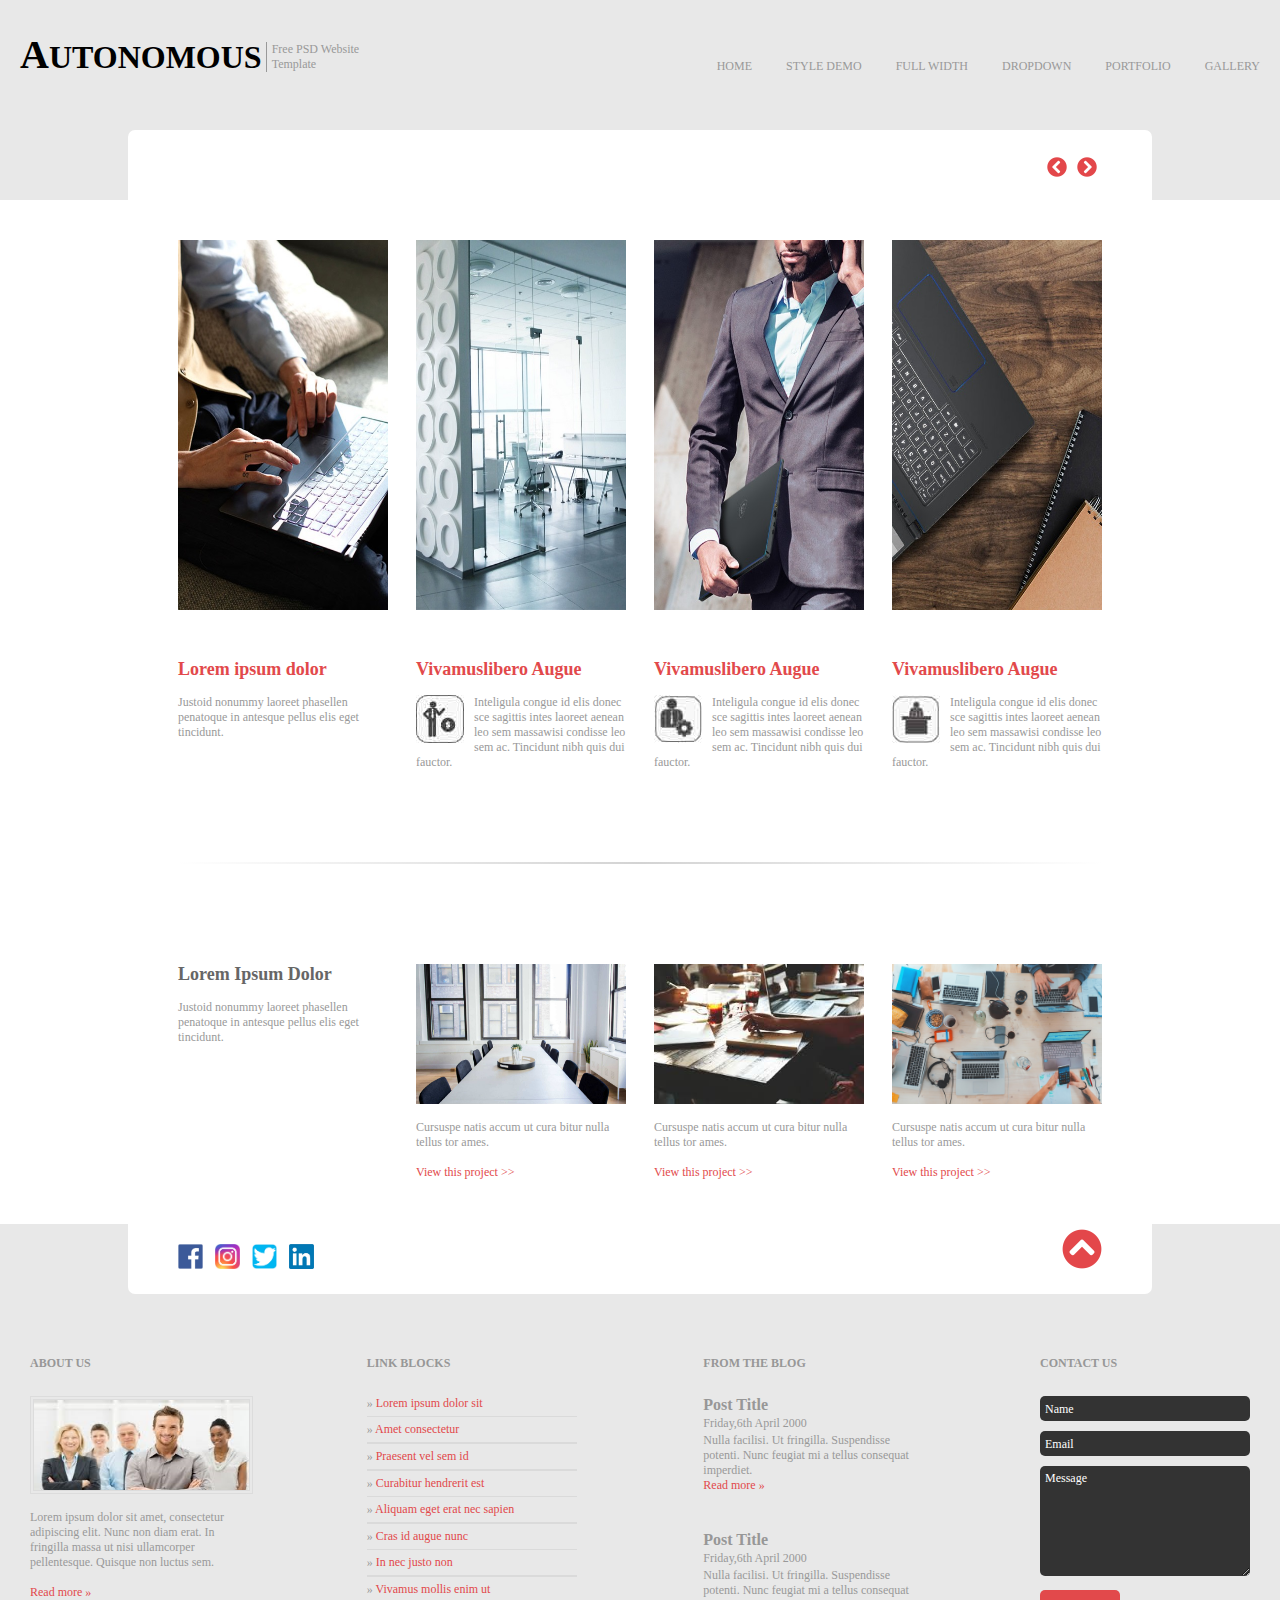
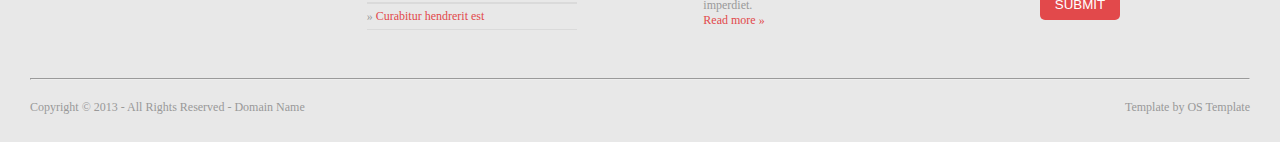
==== HTML/index.html @ 71dc9fbf "fixed alignment" ====
<!--Kerkesat e plotesuara e kane nga nje koment ne kod pervec kerkesave te cilat do te evidentohen nga profesori/asistenti, psh: kerkesa 1.1 dhe 1.5.
    Poashtu, kerkesat te cilat kane me shume se 1 aplikim (psh kerkesa 1.4), per plotesimin e tyre e kemi shenuar vetem nje koment ne aplikimin e pare
-->
<!--  1.2: Krijimi i një strukture bazike të një HTML faqe-->
<!DOCTYPE html>
<html lang="en">
<head>
    <meta charset="UTF-8">
<!--    1.3: Përdorim i titullit të faqes-->
    <title>Autonomous Free PSD Website Template</title>
<!--    1.4: Përdorimi i atributeve brenda HTML elementeve-->
    <link rel="stylesheet" type="text/css" href="../CSS/style.css">
    <style>
        #gradienti
        {
            background: -webkit-linear-gradient(left,white,lightgray,white);
            background: linear-gradient(left,white,lightgray,white);
            height: 2px;
            margin-top: 80px;
            margin-bottom: 50px;
        }
    </style>
    <script src="../JS/home.js"></script>
    <script src="../JS/home_content.js"></script>
</head>
<body>
<header id="top">
    <div class="text-logo">
        <h1>Autonomous</h1>
        <p>Free PSD Website Template</p>
    </div>
    <nav>
        <ul class="navbar">
<!--      3.3: ‘’Hyperlink’’ për tek një fajll që mund të hapet në shfletues-->
            <a href="../HTML/index.html"><li>home</li></a>
            <a href="#"><li>style demo</li></a>
            <a href="#"><li>full width</li></a>
            <a href="#"><li>dropdown</li></a>
            <a href="#"><li>portfolio</li></a>
            <a href="#"><li>gallery</li></a>
        </ul>
    </nav>
</header>
<section>
    <div class="slider">
        <div class="controls" align="right">
            <img src="../IMAGES/arrow_button.jpeg" id="right" alt="right_arrow" onclick="slide(1)">
            <img src="../IMAGES/arrow_button.jpeg" id="left" alt="left_arrow" onclick="slide(0)">
        </div>
        <div class="container">
            <div class="img1 gallery">
                <img src="../IMAGES/img1.jpg" name="img1" width="210" height="370">
                <h2 id="h2_1">Lorem ipsum dolor</h2>
                <p id="p_1">Justoid nonummy laoreet phasellen penatoque in antesque pellus elis eget tincidunt.</p>
            </div>
            <div class="img2 gallery">
                <img src="../IMAGES/img2.jpg" name="img2" width="210" height="370">
                <h2 id="h2_2">Vivamuslibero Augue</h2>
                <img src="../IMAGES/icon1.jpg" id="icon1">
                <p id="p_2">Inteligula congue id elis donec sce sagittis intes laoreet aenean  leo sem massawisi condisse leo sem ac. Tincidunt nibh quis dui fauctor.</p>
            </div>
            <div class="img3 gallery">
                <img src="../IMAGES/img3.jpg" name="img3" width="210" height="370">
                <h2 id="h2_3">Vivamuslibero Augue</h2>
                <img src="../IMAGES/icon2.jpg" id="icon2">
                <p id="p_3">Inteligula congue id elis donec sce sagittis intes laoreet aenean  leo sem massawisi condisse leo sem ac. Tincidunt nibh quis dui fauctor.</p>
            </div>
            <div class="img4 gallery">
                <img src="../IMAGES/img4.jpg" name="img4" width="210" height="370">
                <h2 id="h2_4">Vivamuslibero Augue</h2>
                <img src="../IMAGES/icon3.jpg" id="icon3">
                <p id="p_4">Inteligula congue id elis donec sce sagittis intes laoreet aenean  leo sem massawisi condisse leo sem ac. Tincidunt nibh quis dui fauctor.</p>
            </div>
        </div>
    </div>
    <div id="gradienti"></div>
    <div class="container bottom-services">
        <div class="section-intro">
            <h2>Lorem Ipsum Dolor</h2>
            <p>Justoid nonummy laoreet phasellen penatoque in antesque pellus elis eget tincidunt.</p>
        </div>
        <div class="part1">
            <img src="../IMAGES/pic1.jpg">
            <p>Cursuspe natis accum ut cura bitur nulla tellus tor ames.</p>
            <a href="#">View this project >></a>
        </div>
        <div class="part2">
            <img src="../IMAGES/pic2.jpg">
            <p>Cursuspe natis accum ut cura bitur nulla tellus tor ames.</p>
            <a href="#">View this project >></a>
        </div>
        <div class="part3">
            <img src="../IMAGES/pic3.jpg">
            <p>Cursuspe natis accum ut cura bitur nulla tellus tor ames.</p>
            <a href="#">View this project >></a>
        </div>
    </div>
    <div class="bottom-bar">
        <a href="https://www.facebook.com"><img src="../IMAGES/facebook.jpg" style="width: 25px; height: 25px; float: left; margin-right: 1em"></a>
        <a href="https://www.instagram.com"><img src="../IMAGES/Instagram.jpg" style="width: 25px; height: 25px; float: left; margin-right: 1em"></a>
        <a href="https://www.twitter.com"><img src="../IMAGES/Twitter.png" style="width:25px; height:25px; float: left; margin-right: 1em"></a>
        <a href="https://www.linkedin.com"><img src="../IMAGES/linkedin.jpg" style="width: 25px; height: 25px; float: left"></a>
        <a href="#top"><img src="../IMAGES/arrow_button.jpeg" id="go_up"></a>
    </div>
</section>
<footer>
    <div class="container footer-content">
        <div class="about">
            <h3>about us</h3>
            <img src="../IMAGES/about.jpg">
            <p>Lorem ipsum dolor sit amet, consectetur adipiscing elit. Nunc non diam erat. In fringilla massa ut nisi ullamcorper pellentesque. Quisque non luctus sem. </p>
            <a href="#">Read more »</a>
        </div>
        <div class="link-group">
            <h3>link blocks</h3>
            <p>» <a href="#">Lorem ipsum dolor sit</a></p> <hr class="linkHr">
            <p>» <a href="#">Amet consectetur</a></p> <hr class="linkHr">
            <p>» <a href="#">Praesent vel sem id</a></p> <hr class="linkHr">
            <p>» <a href="#">Curabitur hendrerit est</a></p> <hr class="linkHr">
            <p>» <a href="#">Aliquam eget erat nec sapien</a></p> <hr class="linkHr">
            <p>» <a href="#">Cras id augue nunc</a></p> <hr class="linkHr">
            <p>» <a href="#">In nec justo non</a></p> <hr class="linkHr">
            <p>» <a href="#">Vivamus mollis enim ut</a></p> <hr class="linkHr">
            <p>» <a href="#">Curabitur hendrerit est</a></p> <hr class="linkHr">
        </div>
        <div clas="blog">
            <h3>FROM THE BLOG</h3>
            <div class="seperate-post">
                <h4 id="#footer_post1">Post Title</h4>
                <p class="site-date">Friday,6th April 2000</p>
                <p class="post-desc1">Nulla facilisi. Ut fringilla. Suspendisse potenti. Nunc feugiat mi a tellus consequat imperdiet.</p>
                <a href="#">Read more »</a>
            </div>
            <wbr>
            <div class="seperate-post">
                <h4 id="#footer_post2">Post Title</h4>
                <p class="site-date">Friday,6th April 2000</p>
                <p class="post-desc2">Nulla facilisi. Ut fringilla. Suspendisse potenti. Nunc feugiat mi a tellus consequat imperdiet.</p>
                <a href="#">Read more »</a>
            </div>
        </div>
        <div class="contact">
            <h3>contact us</h3>
            <input type="text" name="Name" placeholder="Name">
            <input type="email" name="Email" placeholder="Email">
            <textarea name="Message" placeholder="Message"></textarea>
            <button>submit</button>
        </div>
    </div>
    <hr id="bottomHr">
    <div class="copyright">
        <p>Copyright &copy; 2013 - All Rights Reserved - Domain Name</p>
        <p>Template by OS Template</p>
    </div>
</footer>
</body>
</html>
---- CSS/style.css ----
*
{
    -webkit-box-sizing: border-box;
    box-sizing: border-box;
    /* ne menyre qe me perfshi edhe padding the border ne gjeresine dhe gjatesine totale te elementeve*/
}

body
{
    font-family: Georgia, serif;
    background-color: #ffffff;
    margin: 0;
    padding: 0;
}

header
{
    background-color: #E8E8E8;
    width: 100%;
    height: 200px;
    padding: 10px 20px 45px 20px;
    margin-bottom: -70px;
}

section
{
    background-color: #ffffff;
    border-radius: 7px;
    margin: 0 10% 0 10%;
    padding: 10px 50px 50px 50px; /*qeky padding ndikon edhe te 2 butonat nalt*/
    position: relative;/* ne menyre qe te na del edhe mbi footer pasi ne footer e bejme ndryshimin margin-top: -70px;*/
}

footer
{
    width: 100%;
    padding: 70px 30px 15px 30px;
    background-color: #E8E8E8;
    margin-top: -70px;
}

.navbar
{
    position: absolute;
    list-style: none;
    right: 20px;
    top: 40px;
}

.navbar a
{
    color: #999;
}

.navbar li
{
    padding-left: 30px;
}

.navbar a:hover
{
    color: rgb(226, 73, 75);
}

h1, .navbar li, .text-logo p, .text-logo
{
    display: inline-block;
}

h1, h3, .navbar, button
{
    text-transform: uppercase;
}

h1::first-letter
{
    font-size: 2.5rem; /* rem=root em, ku bazohet ne font-size te krejt html masanej vlera qe e merr eshte sikur me scale ate madhesi baze, dmth ne rastin tone eshte 16px = 2.5*1em*/
}

#left, #right
{
    width: 20px;
    height: 20px;
    float: right;
    margin: 5px;
    cursor: pointer;
}

#right
{
    transform: rotate(180deg);
}

.text-logo p
{
    height: 30px;
    width: 120px;
    padding-left: 5px;
    border-left: 1px solid #999;
}

.container
{
    display: flex;
    justify-content: space-between;
    flex-direction: row;
    flex-wrap: wrap;
}

.container > div
{
    margin-top: 50px;
    width: 210px;
}

.img1, .img2, .img3, .img4, .img5, .img6, .img7, .img8
{
    height: auto; width: 210px;
    background-size: cover;/*kjo na ben qe foto url te behet stretch sa madhesia e IMAGES qe e kemi definu, ne kete rast ne 370 x 210 edhe pse fotot kane rezolucion shume me te larte */
    background-position: center;
}

h2
{
    color: rgb(226, 73, 75);
    font-size: 18px;
}

h3
{
    font-size: 12px;
    margin-bottom: 25px;
}

.container h2
{
    padding-top: 30px
}

h4
{
    margin: 0; /* perndryshe h2shat po kane shume hapesira mes vete*/
}

footer h3,h4,h6
{
    color:#979797
}

p
{
    color: #999;
    font-size: 12px;
}

a
{
    text-decoration: none;
    font-size: 12px;
    color: rgb(226, 73,75);
}

.section-intro h2
{
    color: #666666;
}

.controls
{
    height: 60px;
    width: auto;
    padding-top: 0.75em;
    margin-bottom: -10px;/* per me i vendose images pak ma nalt. Nuk e bejme ket nderrim ne .images div sepse do nderronte edhe stili i divave tjere qe e perdorin images per stilizim*/
}

#icon1, #icon2, #icon3
{
    float: left;/* me dale ikonat ne anen e majte sikur ni efekt warp ne word*/
    margin: 0 10px 10px 0 ;
}

.bottom-services img
{
    width: 210px;
    height: 140px;
}

.bottom-services p
{
    white-space: normal;
}

.bottom-services h2
{
    margin-top:-30px /* ne menyre qe me dale ne vije me tjerat, sepse fillimisht e kemi bo qe krejt h2 ne container me pase margin per 30px, tash duhet ket me  bo -30px*/
}

.bottom-bar
{
    margin-top: 4em;
}

#go_up
{
    width: 40px;
    height: 40px;
    float: right;
    transform: rotate(90deg);
    margin-top: -15px;
    cursor: pointer;
}

.about img
{
    border: 4px #DCDCDC double;
    width: 223px;/*per shkak qe aj lloj i kufirit i ka 2 vija me nga 4px, dmth duhet me u shtu nga 8 px ne width the height te figures */
    height: 98px;
    /*width: 215px;*/
    /*height: 90px;*/
}

.site-date, #\#footer_post1, #\#footer_post2
{
    margin-bottom: -10px;
}
#\#footer_post2
{
    margin-top: 20px;
}

.linkHr
{
    background-color: #DADADA;
    width:auto;
    height: 0.1em;
    border: 0 #DADADA;
    margin: -7px 0 -7px 0;
}

#bottomHr
{
    margin-top: 50px;
}

.post-desc1, .post-desc2
{
    margin-bottom: -3px;
}

input, textarea
{
    width: 210px;
    padding: 5px;
    border: none; /* per me arrite efektin e kerkuar si ne .psd file*/
    border-radius: 5px;
    margin-bottom: 10px;
    background-color: #333;
}

textarea
{
    height: 110px;
}

.contact button
{
    width: 80px;
    height: 30px;
    border: none;
    border-radius: 5px;
    background-color: rgb(226, 73, 75);
}

button, ::placeholder
{
    color: #fff;
}

button, ::-webkit-input-placeholder
{
    color: #fff;
}

::-webkit-input-placeholder
{
    font-family: Georgia, serif;
    font-size: 12px;
}

.copyright p
{
    display: inline-block;
}

.copyright p:last-child
{
    float: right;
}
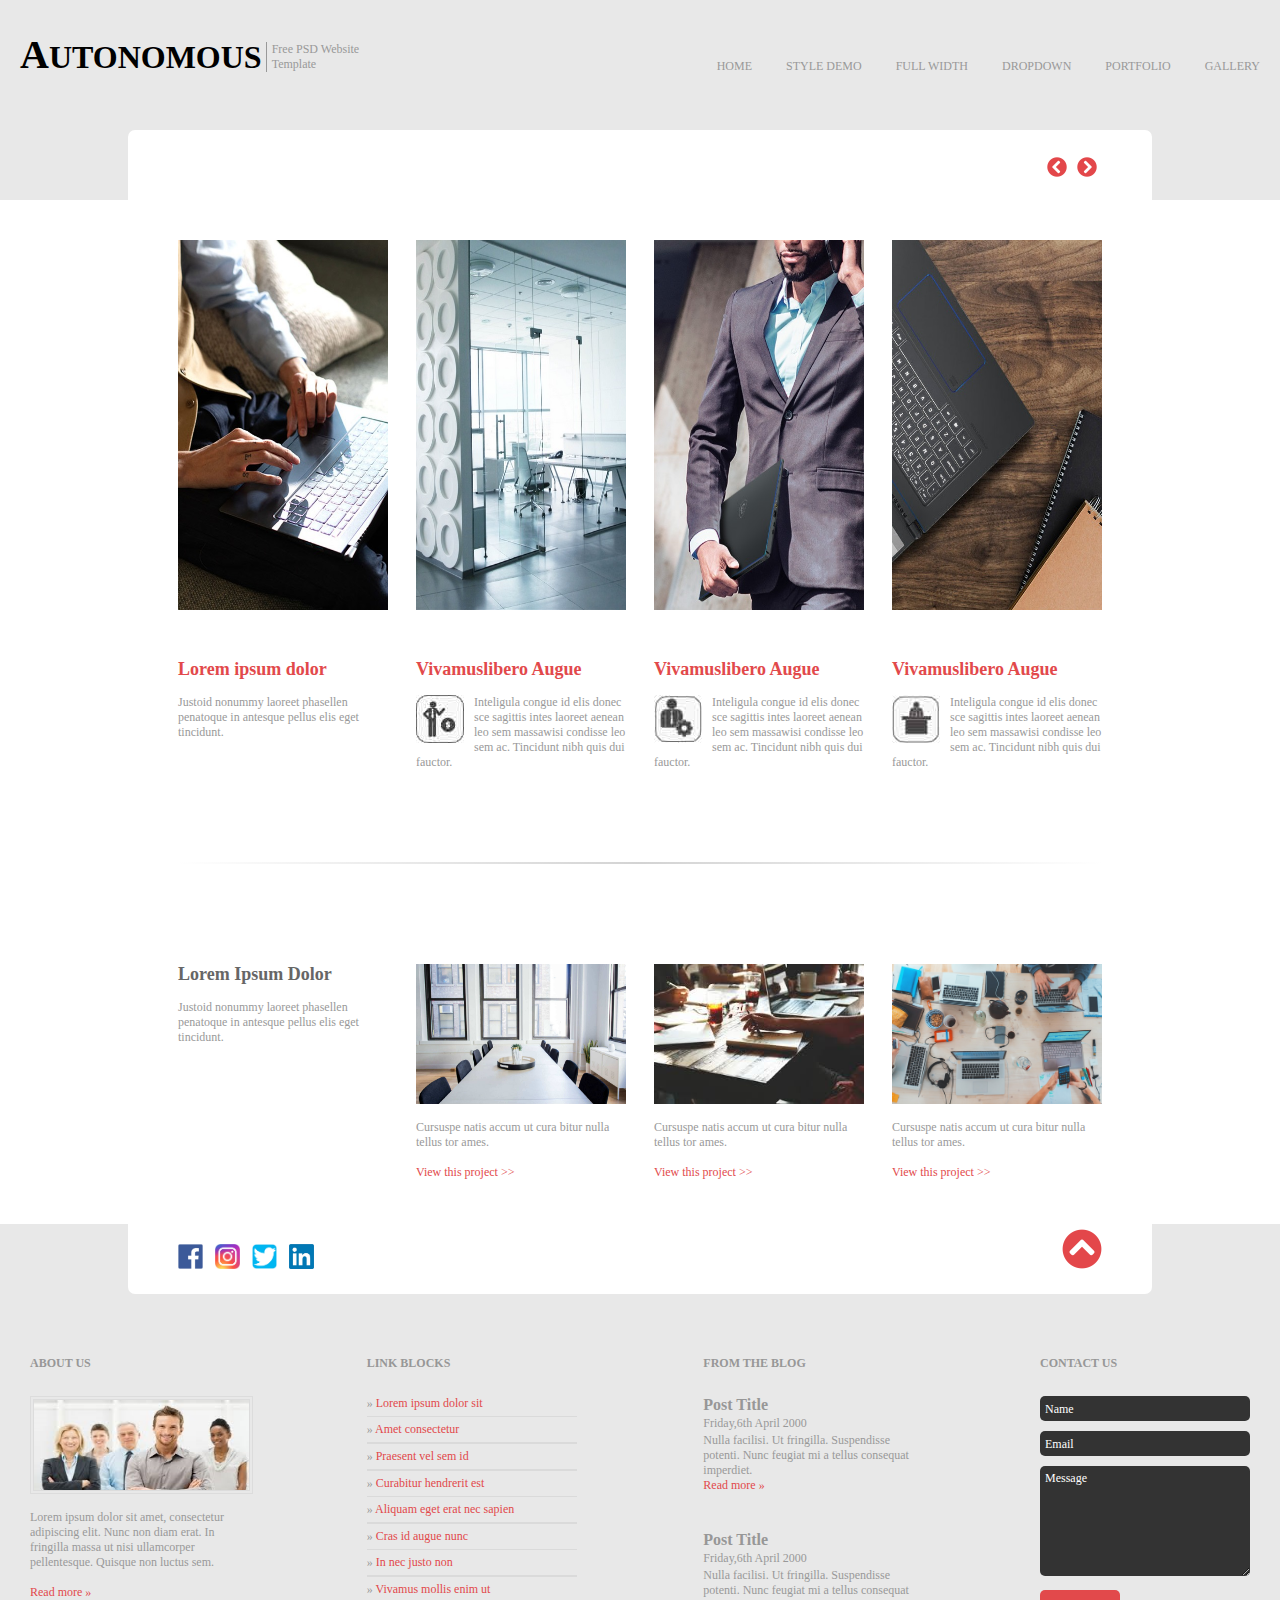
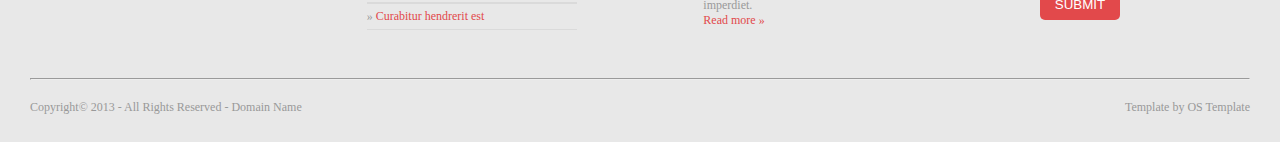
==== commit a3a2f7bf: "added more comments, fixed some code, added a new webpage." ====
--- a/HTML/index.html
+++ b/HTML/index.html
@@ -1,17 +1,16 @@
-<!--Kerkesat e plotesuara e kane nga nje koment ne kod pervec kerkesave te cilat do te evidentohen nga profesori/asistenti, psh: kerkesa 1.1 dhe 1.5.
-    Poashtu, kerkesat te cilat kane me shume se 1 aplikim (psh kerkesa 1.4), per plotesimin e tyre e kemi shenuar vetem nje koment ne aplikimin e pare
+<!--Kerkesat e plotesuara e kane nga nje koment anash kodit (apo mbi kod) pervec kerkesave te cilat do te evidentohen nga profesori/asistenti, psh: kerkesa 1.1 dhe 1.5.
+    Poashtu, kerkesat te cilat kane me shume se 1 aplikim (psh kerkesa 1.4), per plotesimin e tyre e kemi shenuar vetem nje koment ne aplikimin e pare.
+    Duhet te permendet qe plotesimi i nje kerkese mund te jete i ndare ne pjese te ndryshme te projektit, per ate arsye plotessimi i kerkeses se njejte mund te paraqitet me shume se 1 here ne projekt
 -->
 <!--  1.2: Krijimi i një strukture bazike të një HTML faqe-->
 <!DOCTYPE html>
 <html lang="en">
 <head>
     <meta charset="UTF-8">
-<!--    1.3: Përdorim i titullit të faqes-->
-    <title>Autonomous Free PSD Website Template</title>
-<!--    1.4: Përdorimi i atributeve brenda HTML elementeve-->
-    <link rel="stylesheet" type="text/css" href="../CSS/style.css">
-    <style>
-        #gradienti
+    <title>Autonomous Free PSD Website Template</title><!--    1.3: Përdorim i titullit të faqes-->
+    <link rel="stylesheet" type="text/css" href="../CSS/style.css"><!--    1.4: Përdorimi i atributeve brenda HTML elementeve-->
+    <style> /*--   4.1: Definimi dhe përdorimi i Internal dhe Inline CSS */
+        #gradienti /*   16.5: Përdorimi i gradientëve: linear dhe radial, së bashku me vetit e tyre*/
         {
             background: -webkit-linear-gradient(left,white,lightgray,white);
             background: linear-gradient(left,white,lightgray,white);
@@ -20,41 +19,40 @@
             margin-bottom: 50px;
         }
     </style>
-    <script src="../JS/home.js"></script>
+    <script src="../JS/home.js"></script> <!--  19.2: Të përdoret një JS e jashtme -->
     <script src="../JS/home_content.js"></script>
 </head>
 <body>
-<header id="top">
-    <div class="text-logo">
+<header id="top"><!-- 11.1: Përdorimi i rregullt i CSS sintaksës; 11.2: Përdorimi i selektorit Id të CSS -->
+    <div class="text-logo"> <!-- 11.3: Përdorimi i selektorit Class të CSS-->
         <h1>Autonomous</h1>
         <p>Free PSD Website Template</p>
     </div>
     <nav>
-        <ul class="navbar">
-<!--      3.3: ‘’Hyperlink’’ për tek një fajll që mund të hapet në shfletues-->
-            <a href="../HTML/index.html"><li>home</li></a>
-            <a href="#"><li>style demo</li></a>
+        <ul class="navbar"><!-- 6.1: Krijimi i listave të parenditura-->
+            <a href="../HTML/index.html"><li>home</li></a><!--      3.3: ‘’Hyperlink’’ për tek një fajll që mund të hapet në shfletues-->
+            <a href="#"><li>style demo</li></a><!--            3.1: ‘’Hyperlinks’’ brenda HTML faqes-->
             <a href="#"><li>full width</li></a>
             <a href="#"><li>dropdown</li></a>
-            <a href="#"><li>portfolio</li></a>
+            <a href="../HTML/portfolio.html" id="portfolio_page" target="_blank"><li>portfolio</li></a><!--  3.3: ‘’Hyperlink’’ që hapet në ‘’tab’’ të ri; 3.4: Përdorimi i atributit ‘’id’’ në linqe -->
             <a href="#"><li>gallery</li></a>
         </ul>
     </nav>
 </header>
 <section>
-    <div class="slider">
-        <div class="controls" align="right">
-            <img src="../IMAGES/arrow_button.jpeg" id="right" alt="right_arrow" onclick="slide(1)">
-            <img src="../IMAGES/arrow_button.jpeg" id="left" alt="left_arrow" onclick="slide(0)">
+    <div class="slider"><!--    7.1: Përdorimi i elementi div dhe specifikat e tij-->
+        <div class="controls" align="right"><!--        2.1: Përdorimi i atributit ‘’align’’-->
+            <img src="../IMAGES/arrow_button.jpeg" id="right" alt="right_arrow" onclick="slide(1)"><!-- 5.1: Përdorimi i tag-ut ‘’src’’ dhe të gjitha atributeve të tij, per Profen: src eshte atribut, jo tag-->
+            <img src="../IMAGES/arrow_button.jpeg" id="left" alt="left_arrow" onclick="slide(0)"><!-- 5.2: Përdorimi i atributit alt-->
         </div>
         <div class="container">
             <div class="img1 gallery">
                 <img src="../IMAGES/img1.jpg" name="img1" width="210" height="370">
-                <h2 id="h2_1">Lorem ipsum dolor</h2>
+                <h2 id="h2_1">Lorem ipsum dolor</h2><!--                2.3: Përdorimi i ‘’heading’’ tagjeve; Përdorimi i elementeve të semantikës në HTML5 si: header, nav, article etj. Të jenë të paktën 8 përdorime të tilla  -->
                 <p id="p_1">Justoid nonummy laoreet phasellen penatoque in antesque pellus elis eget tincidunt.</p>
             </div>
             <div class="img2 gallery">
-                <img src="../IMAGES/img2.jpg" name="img2" width="210" height="370">
+                <img src="../IMAGES/img2.jpg" name="img2" width="210" height="370"> <!-- 5.3: Përdorimi i atributeve width dhe height-->
                 <h2 id="h2_2">Vivamuslibero Augue</h2>
                 <img src="../IMAGES/icon1.jpg" id="icon1">
                 <p id="p_2">Inteligula congue id elis donec sce sagittis intes laoreet aenean  leo sem massawisi condisse leo sem ac. Tincidunt nibh quis dui fauctor.</p>
@@ -96,20 +94,20 @@
         </div>
     </div>
     <div class="bottom-bar">
-        <a href="https://www.facebook.com"><img src="../IMAGES/facebook.jpg" style="width: 25px; height: 25px; float: left; margin-right: 1em"></a>
+        <a href="https://www.facebook.com"><img src="../IMAGES/facebook.jpg" style="width: 25px; height: 25px; float: left; margin-right: 1em"></a> <!--    3.2: ‘’Hyperlink’’ për tek një URL tjetër; 4.1: Definimi dhe përdorimi i Internal dhe Inline CSS-->
         <a href="https://www.instagram.com"><img src="../IMAGES/Instagram.jpg" style="width: 25px; height: 25px; float: left; margin-right: 1em"></a>
         <a href="https://www.twitter.com"><img src="../IMAGES/Twitter.png" style="width:25px; height:25px; float: left; margin-right: 1em"></a>
         <a href="https://www.linkedin.com"><img src="../IMAGES/linkedin.jpg" style="width: 25px; height: 25px; float: left"></a>
-        <a href="#top"><img src="../IMAGES/arrow_button.jpeg" id="go_up"></a>
+        <a href="#top"><img src="../IMAGES/arrow_button.jpeg" id="go_up"></a> <!--  3.1: ‘’Hyperlinks’’ brenda HTML faqes -->
     </div>
 </section>
 <footer>
-    <div class="container footer-content">
+    <div class="footer-content">
         <div class="about">
             <h3>about us</h3>
             <img src="../IMAGES/about.jpg">
             <p>Lorem ipsum dolor sit amet, consectetur adipiscing elit. Nunc non diam erat. In fringilla massa ut nisi ullamcorper pellentesque. Quisque non luctus sem. </p>
-            <a href="#">Read more »</a>
+            <a href="../HTML/about.html">Read more »</a>
         </div>
         <div class="link-group">
             <h3>link blocks</h3>
@@ -149,7 +147,7 @@
     </div>
     <hr id="bottomHr">
     <div class="copyright">
-        <p>Copyright &copy; 2013 - All Rights Reserved - Domain Name</p>
+        <p>Copyright&#169; 2013 - All Rights Reserved - Domain Name</p> <!--   10.4: Përdorimi i formave të ndryshme të HTML entiteteve duke përdorur edhe shkronjat karakteristike të gjuhës shqipe (Ç, ç, Ë, ë). -->
         <p>Template by OS Template</p>
     </div>
 </footer>
--- a/CSS/style.css
+++ b/CSS/style.css
@@ -7,16 +7,17 @@
 
 body
 {
-    font-family: Georgia, serif;
+    font-family: Georgia, serif; /* 4.3: Përdorimi i CSS për vendosje të ‘’font-it’’, ngjyrave dhe madhësisë; 13.1: Përdorimi i rregullt i vetive të CSS Fonteve, Linqeve dhe Tabelave (linqet dhe tabelat jane ne pjese tjera tprojektit; 13.3: Përdorimi i Font Family, Font Style*/
+    font-style: normal;
     background-color: #ffffff;
     margin: 0;
     padding: 0;
 }
 
-header
+header /* 15.4: Përdorimi i elementit figure, figcaption, section dhe article, nav,header dhe footer; pjesa tjeter eshte e plotesuar ne portfolio.html*/
 {
     background-color: #E8E8E8;
-    width: 100%;
+    width: 100%; /* 4.3: Përdorimi i CSS për vendosje të ‘’font-it’’, ngjyrave dhe madhësisë  */
     height: 200px;
     padding: 10px 20px 45px 20px;
     margin-bottom: -70px;
@@ -25,9 +26,9 @@
 section
 {
     background-color: #ffffff;
-    border-radius: 7px;
-    margin: 0 10% 0 10%;
-    padding: 10px 50px 50px 50px; /*qeky padding ndikon edhe te 2 butonat nalt*/
+    border-radius: 7px; /* 16.2: Përdorimi i vetive të ‘bordsers’: radius, shadow, image (shadow dhe image gjenden ne portfolio.html*/
+    margin: 0 10% 0 10%; /* 14.4: Përdorimi i CSS Margjinave dhe definimi i tyre në CSS */
+    padding: 10px 50px 50px 50px; /*    14.5: Përdorimi i CSS Padding dhe definimi i tyre në CSS    ;qeky padding ndikon edhe te 2 butonat nalt*/
     position: relative;/* ne menyre qe te na del edhe mbi footer pasi ne footer e bejme ndryshimin margin-top: -70px;*/
 }
 
@@ -57,7 +58,7 @@
     padding-left: 30px;
 }
 
-.navbar a:hover
+.navbar a:hover /* 13.4: Përdorimi i Styling Links*/
 {
     color: rgb(226, 73, 75);
 }
@@ -69,7 +70,7 @@
 
 h1, h3, .navbar, button
 {
-    text-transform: uppercase;
+    text-transform: uppercase;/* 13.2: Përdorimi i Text color, Text Alignment, Text Decoration, Text Transformation*/
 }
 
 h1::first-letter
@@ -88,10 +89,10 @@
 
 #right
 {
-    transform: rotate(180deg);
-}
-
-.text-logo p
+    transform: rotate(180deg); /*   17.1: Përdorimi i metodave kryesore për transformimet 2d si: translate, rotate, scale, skew*/
+}
+
+.text-logo p /* 14.1: Kuptimi dhe përdorimi i parametrave kryesorë të CSS Box Modelit, aplikime tjera gjenden brenda tere projektit */
 {
     height: 30px;
     width: 120px;
@@ -99,7 +100,7 @@
     border-left: 1px solid #999;
 }
 
-.container
+.container, .footer-content
 {
     display: flex;
     justify-content: space-between;
@@ -107,7 +108,7 @@
     flex-wrap: wrap;
 }
 
-.container > div
+.container > div, .footer-content > div
 {
     margin-top: 50px;
     width: 210px;
@@ -117,7 +118,7 @@
 {
     height: auto; width: 210px;
     background-size: cover;/*kjo na ben qe foto url te behet stretch sa madhesia e IMAGES qe e kemi definu, ne kete rast ne 370 x 210 edhe pse fotot kane rezolucion shume me te larte */
-    background-position: center;
+    background-position: center;/* 12: Shfrytëzimi i CSS vetive në vijim:- background-position*/
 }
 
 h2
@@ -132,7 +133,7 @@
     margin-bottom: 25px;
 }
 
-.container h2
+.container h2, .footer-content h2
 {
     padding-top: 30px
 }
@@ -153,9 +154,9 @@
     font-size: 12px;
 }
 
-a
-{
-    text-decoration: none;
+a/*13.1: Përdorimi i rregullt i vetive të CSS Fonteve, Linqeve dhe Tabelave */
+{
+    text-decoration: none;/* 13.2: Përdorimi i Text color, Text Alignment, Text Decoration, Text Transformation */
     font-size: 12px;
     color: rgb(226, 73,75);
 }
@@ -175,7 +176,7 @@
 
 #icon1, #icon2, #icon3
 {
-    float: left;/* me dale ikonat ne anen e majte sikur ni efekt warp ne word*/
+    float: left;/* 5.4: Zhvendosja e figurës në anën e majtë dhe të djathtë të tekstit*/
     margin: 0 10px 10px 0 ;
 }
 
@@ -188,6 +189,7 @@
 .bottom-services p
 {
     white-space: normal;
+    text-align: left;/* 13.2: Përdorimi i Text color, Text Alignment, Text Decoration, Text Transformation*/
 }
 
 .bottom-services h2
@@ -212,7 +214,7 @@
 
 .about img
 {
-    border: 4px #DCDCDC double;
+    border: 4px #DCDCDC double; /*  14.2: Përdorimi i CSS Borders dhe borders style të ndryshëm (të paktën 2 border style), border style tjeter gjendet ne about.html*/
     width: 223px;/*per shkak qe aj lloj i kufirit i ka 2 vija me nga 4px, dmth duhet me u shtu nga 8 px ne width the height te figures */
     height: 98px;
     /*width: 215px;*/
@@ -229,8 +231,8 @@
 }
 
 .linkHr
-{
-    background-color: #DADADA;
+{/* 12: Përdorimi i rregullt i vetive të CSS Background*/
+    background-color: #DADADA;/* 12: Shfrytëzimi i CSS vetive në vijim:- background-color*/
     width:auto;
     height: 0.1em;
     border: 0 #DADADA;
